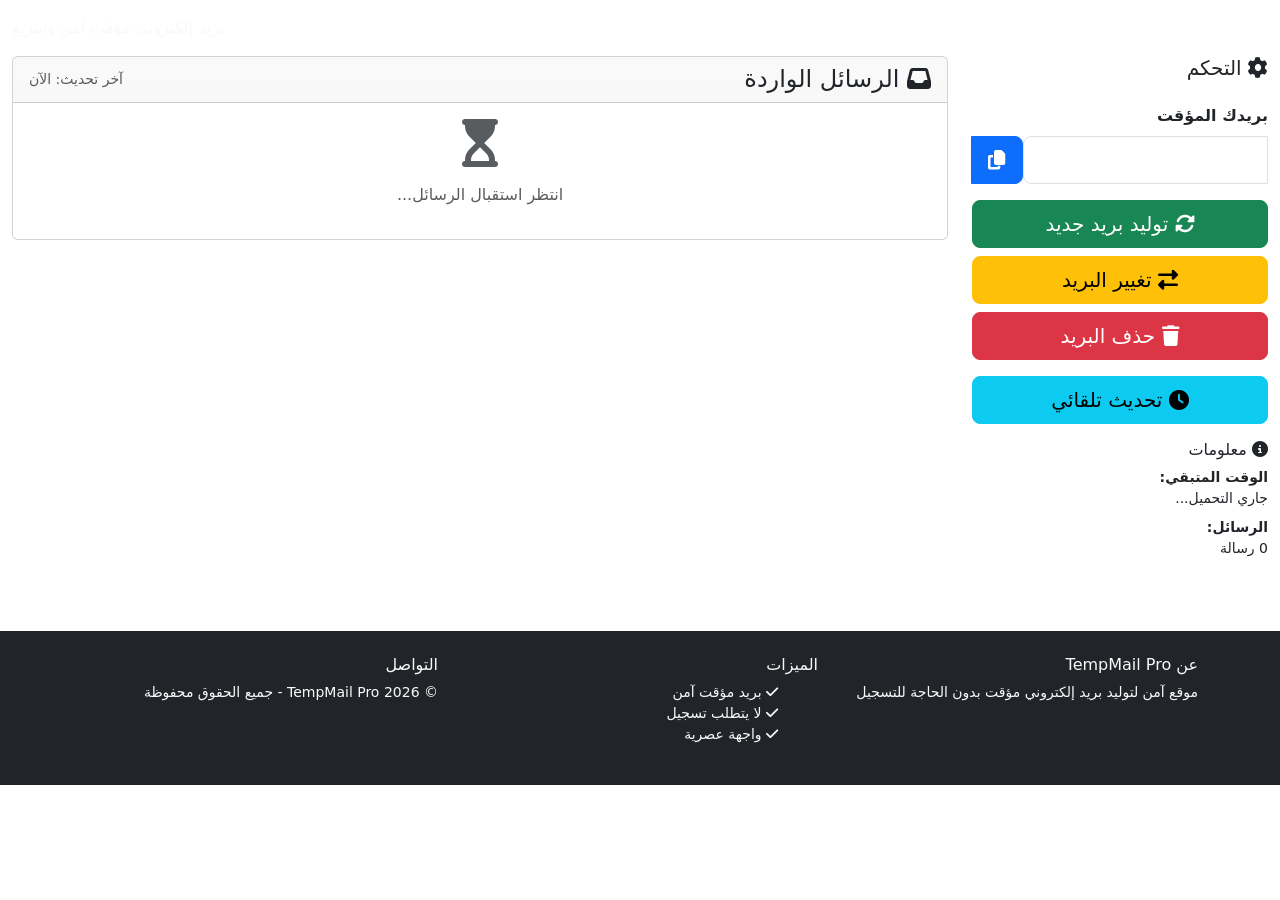
==== index.html @ 17b68ab2 "Initial project setup - Temporary email website with modern design" ====
<!DOCTYPE html>
<html lang="ar" dir="rtl">
<head>
    <meta charset="UTF-8">
    <meta name="viewport" content="width=device-width, initial-scale=1.0">
    <title>TempMail Pro - بريد إلكتروني مؤقت حر</title>
    <link href="https://cdn.jsdelivr.net/npm/bootstrap@5.3.0/dist/css/bootstrap.min.css" rel="stylesheet">
    <link rel="stylesheet" href="https://cdnjs.cloudflare.com/ajax/libs/font-awesome/6.4.0/css/all.min.css">
    <link rel="stylesheet" href="styles.css">
</head>
<body>
    <!-- Navigation Bar -->
    <nav class="navbar navbar-dark bg-gradient sticky-top">
        <div class="container-fluid">
            <a class="navbar-brand fw-bold" href="#">
                <i class="fas fa-envelope"></i> TempMail Pro
            </a>
            <span class="navbar-text text-light">بريد إلكتروني مؤقت آمن وسريع</span>
        </div>
    </nav>

    <!-- Main Container -->
    <div class="container-fluid main-container">
        <div class="row">
            <!-- Left Sidebar - Email Controls -->
            <div class="col-lg-3 sidebar-section">
                <div class="control-card">
                    <h5 class="mb-4"><i class="fas fa-cog"></i> التحكم</h5>
                    
                    <div class="mb-3">
                        <label class="form-label fw-bold">بريدك المؤقت</label>
                        <div class="input-group input-group-lg">
                            <input type="text" class="form-control" id="emailInput" readonly>
                            <button class="btn btn-primary" id="copyBtn" title="نسخ البريد">
                                <i class="fas fa-copy"></i>
                            </button>
                        </div>
                    </div>

                    <div class="d-grid gap-2 mb-3">
                        <button class="btn btn-success btn-lg" id="refreshBtn">
                            <i class="fas fa-sync-alt"></i> توليد بريد جديد
                        </button>
                        <button class="btn btn-warning btn-lg" id="changeEmailBtn">
                            <i class="fas fa-exchange-alt"></i> تغيير البريد
                        </button>
                        <button class="btn btn-danger btn-lg" id="deleteEmailBtn">
                            <i class="fas fa-trash"></i> حذف البريد
                        </button>
                    </div>

                    <div class="mb-3">
                        <button class="btn btn-info w-100 btn-lg" id="autoRefreshBtn">
                            <i class="fas fa-clock"></i> تحديث تلقائي
                        </button>
                    </div>

                    <!-- Info Section -->
                    <div class="info-box">
                        <h6><i class="fas fa-info-circle"></i> معلومات</h6>
                        <p class="small mb-2">
                            <strong>الوقت المتبقي:</strong><br>
                            <span id="timeRemaining">جاري التحميل...</span>
                        </p>
                        <p class="small">
                            <strong>الرسائل:</strong><br>
                            <span id="messageCount">0</span> رسالة
                        </p>
                    </div>
                </div>

                <!-- Ad Space 1 -->
                <div class="ad-space mt-4">
                    <div id="ad-space-1" class="ad-container">
                        <!-- Google AdSense placeholder -->
                        <script async src="https://pagead2.googlesyndication.com/pagead/js/adsbygoogle.js?client=ca-pub-xxxxxxxxxxxxxxxx"
                            crossorigin="anonymous"></script>
                        <ins class="adsbygoogle"
                            style="display:block"
                            data-ad-client="ca-pub-xxxxxxxxxxxxxxxx"
                            data-ad-slot="1234567890"
                            data-ad-format="auto"
                            data-full-width-responsive="true"></ins>
                        <script>
                            (adsbygoogle = window.adsbygoogle || []).push({});
                        </script>
                    </div>
                </div>
            </div>

            <!-- Right Section - Emails/Messages -->
            <div class="col-lg-9">
                <!-- Email List Section -->
                <div class="card email-section">
                    <div class="card-header bg-gradient d-flex justify-content-between align-items-center">
                        <h4 class="mb-0"><i class="fas fa-inbox"></i> الرسائل الواردة</h4>
                        <small id="lastUpdate" class="text-muted">آخر تحديث: الآن</small>
                    </div>
                    <div class="card-body" id="emailsContainer">
                        <div class="text-center text-muted">
                            <i class="fas fa-hourglass-start fa-3x mb-3"></i>
                            <p>انتظر استقبال الرسائل...</p>
                        </div>
                    </div>
                </div>

                <!-- Email Details Section -->
                <div class="card email-details mt-4" style="display: none;">
                    <div class="card-header bg-gradient">
                        <div class="d-flex justify-content-between align-items-center">
                            <h4 class="mb-0"><i class="fas fa-envelope-open"></i> تفاصيل الرسالة</h4>
                            <button class="btn btn-sm btn-secondary" id="closeDetailsBtn">
                                <i class="fas fa-times"></i> إغلاق
                            </button>
                        </div>
                    </div>
                    <div class="card-body">
                        <div class="mb-3">
                            <strong>من:</strong>
                            <p id="emailFrom" class="text-primary"></p>
                        </div>
                        <div class="mb-3">
                            <strong>الموضوع:</strong>
                            <p id="emailSubject"></p>
                        </div>
                        <div class="mb-3">
                            <strong>التاريخ:</strong>
                            <p id="emailDate"></p>
                        </div>
                        <hr>
                        <div class="email-body">
                            <strong>المحتوى:</strong>
                            <div id="emailBody" class="mt-2"></div>
                        </div>
                    </div>
                </div>

                <!-- Ad Space 2 -->
                <div class="ad-space mt-4">
                    <div id="ad-space-2" class="ad-container">
                        <!-- Google AdSense placeholder -->
                        <script async src="https://pagead2.googlesyndication.com/pagead/js/adsbygoogle.js?client=ca-pub-xxxxxxxxxxxxxxxx"
                            crossorigin="anonymous"></script>
                        <ins class="adsbygoogle"
                            style="display:block"
                            data-ad-client="ca-pub-xxxxxxxxxxxxxxxx"
                            data-ad-slot="0987654321"
                            data-ad-format="auto"
                            data-full-width-responsive="true"></ins>
                        <script>
                            (adsbygoogle = window.adsbygoogle || []).push({});
                        </script>
                    </div>
                </div>
            </div>
        </div>
    </div>

    <!-- Footer -->
    <footer class="bg-dark text-light py-4 mt-5">
        <div class="container">
            <div class="row">
                <div class="col-md-4">
                    <h6>عن TempMail Pro</h6>
                    <p class="small">موقع آمن لتوليد بريد إلكتروني مؤقت بدون الحاجة للتسجيل</p>
                </div>
                <div class="col-md-4">
                    <h6>الميزات</h6>
                    <ul class="list-unstyled small">
                        <li><i class="fas fa-check"></i> بريد مؤقت آمن</li>
                        <li><i class="fas fa-check"></i> لا يتطلب تسجيل</li>
                        <li><i class="fas fa-check"></i> واجهة عصرية</li>
                    </ul>
                </div>
                <div class="col-md-4">
                    <h6>التواصل</h6>
                    <p class="small">© 2026 TempMail Pro - جميع الحقوق محفوظة</p>
                </div>
            </div>
        </div>
    </footer>

    <!-- Toast Notification -->
    <div class="toast-container position-fixed bottom-0 start-0 p-3">
        <div id="toastNotification" class="toast" role="alert">
            <div class="toast-header">
                <strong class="me-auto">إشعار</strong>
                <button type="button" class="btn-close" data-bs-dismiss="toast"></button>
            </div>
            <div class="toast-body" id="toastBody">
            </div>
        </div>
    </div>

    <!-- Loading Modal -->
    <div class="modal fade" id="loadingModal" tabindex="-1" backdrop="static" keyboard="false">
        <div class="modal-dialog modal-dialog-centered">
            <div class="modal-content">
                <div class="modal-body text-center py-5">
                    <div class="spinner-border text-primary mb-3" role="status">
                        <span class="visually-hidden">جاري التحميل...</span>
                    </div>
                    <p id="loadingText">جاري التحميل...</p>
                </div>
            </div>
        </div>
    </div>

    <script src="https://cdn.jsdelivr.net/npm/bootstrap@5.3.0/dist/js/bootstrap.bundle.min.js"></script>
    <script src="script.js"></script>
</body>
</html>
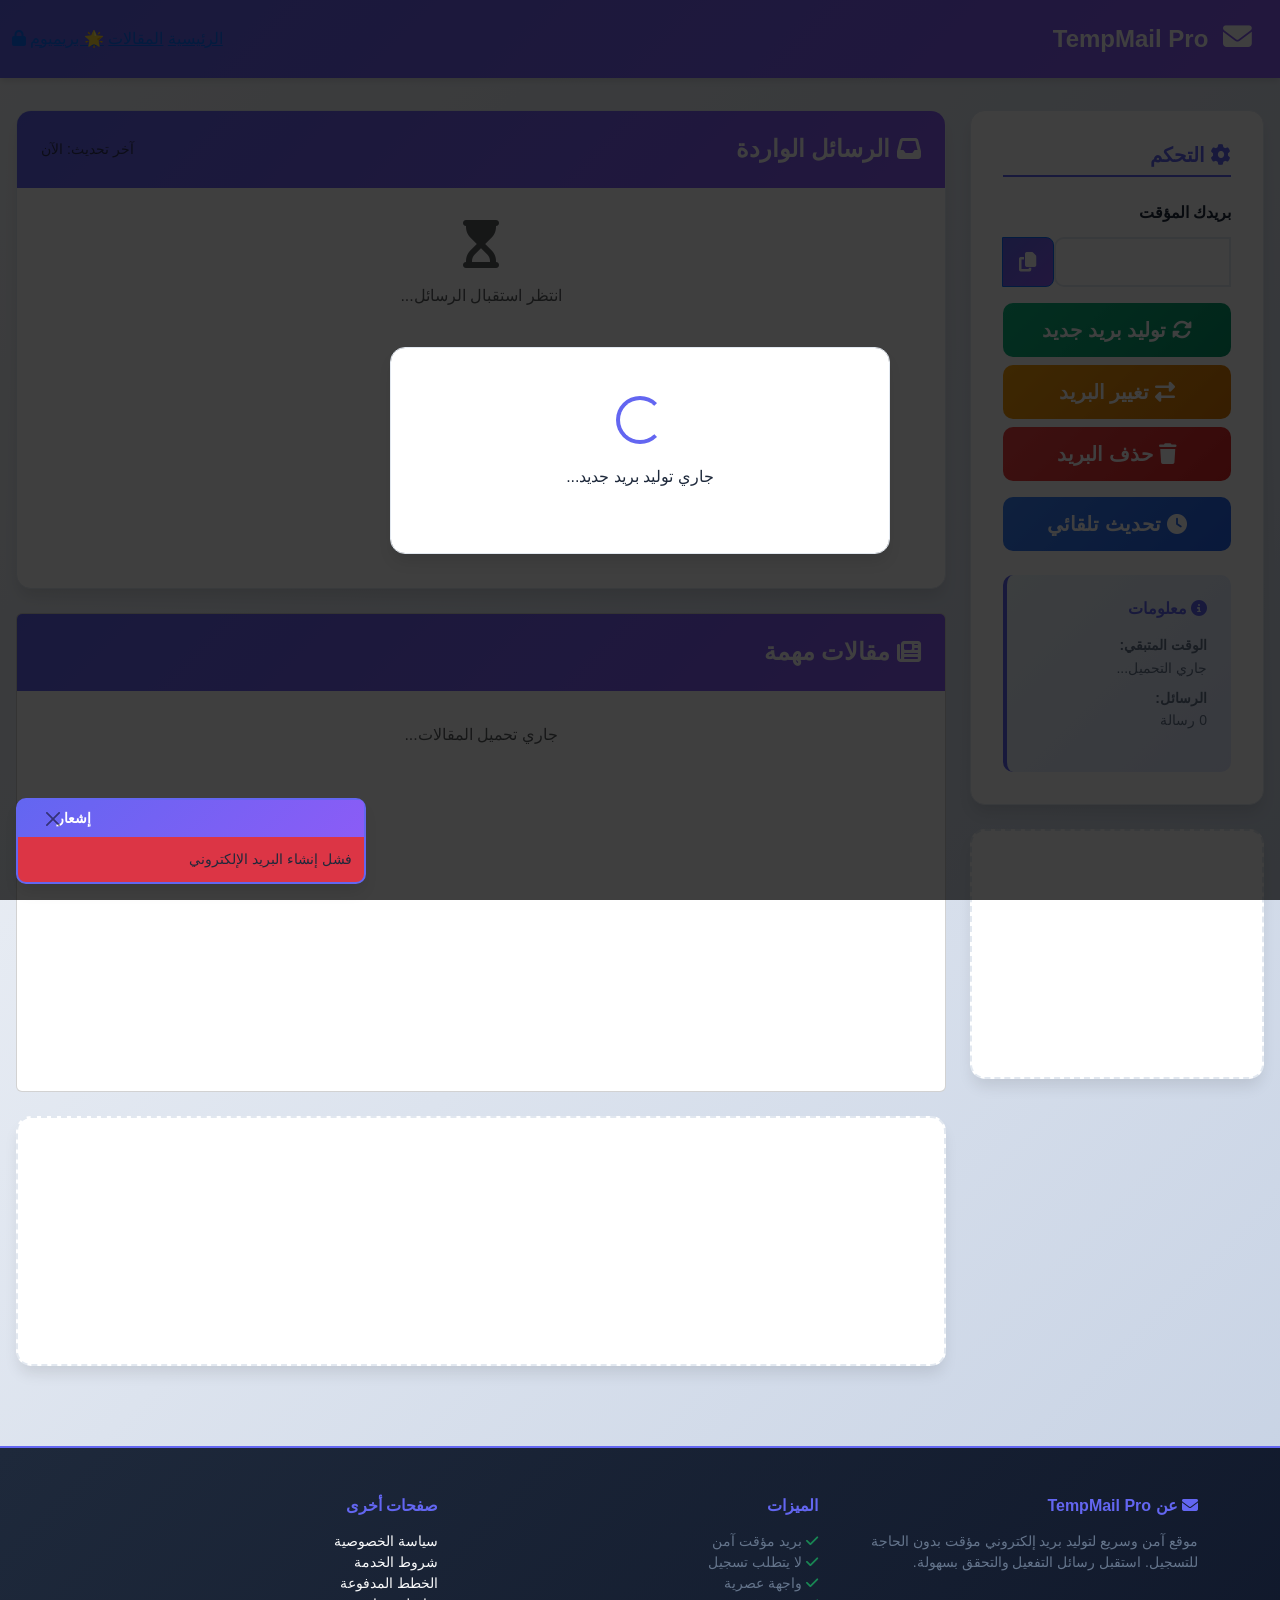
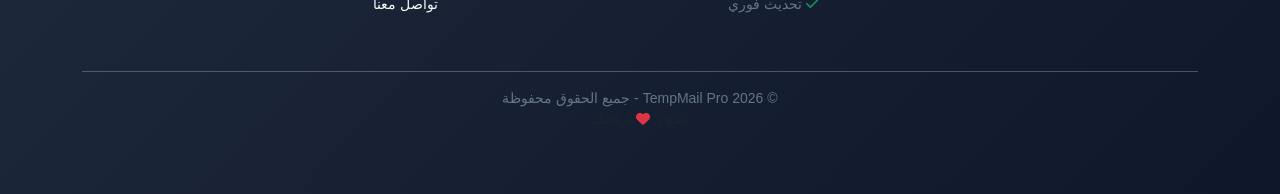
==== commit b14a30c3: "Update main page with header, footer, articles section, and navigation links" ====
--- a/index.html
+++ b/index.html
@@ -9,13 +9,20 @@
     <link rel="stylesheet" href="styles.css">
 </head>
 <body>
-    <!-- Navigation Bar -->
+    <!-- Navigation Header -->
     <nav class="navbar navbar-dark bg-gradient sticky-top">
         <div class="container-fluid">
-            <a class="navbar-brand fw-bold" href="#">
+            <a class="navbar-brand fw-bold" href="/">
                 <i class="fas fa-envelope"></i> TempMail Pro
             </a>
-            <span class="navbar-text text-light">بريد إلكتروني مؤقت آمن وسريع</span>
+            <div class="nav-links">
+                <a href="/" class="nav-link-header">الرئيسية</a>
+                <a href="#articles-section" class="nav-link-header">المقالات</a>
+                <a href="premium.html" class="nav-link-header premium-link">🌟 بريميوم</a>
+                <a href="admin/dashboard.html" class="nav-link-header admin-link" title="لوحة التحكم">
+                    <i class="fas fa-lock"></i>
+                </a>
+            </div>
         </div>
     </nav>
 
@@ -72,7 +79,6 @@
                 <!-- Ad Space 1 -->
                 <div class="ad-space mt-4">
                     <div id="ad-space-1" class="ad-container">
-                        <!-- Google AdSense placeholder -->
                         <script async src="https://pagead2.googlesyndication.com/pagead/js/adsbygoogle.js?client=ca-pub-xxxxxxxxxxxxxxxx"
                             crossorigin="anonymous"></script>
                         <ins class="adsbygoogle"
@@ -81,9 +87,6 @@
                             data-ad-slot="1234567890"
                             data-ad-format="auto"
                             data-full-width-responsive="true"></ins>
-                        <script>
-                            (adsbygoogle = window.adsbygoogle || []).push({});
-                        </script>
                     </div>
                 </div>
             </div>
@@ -135,10 +138,21 @@
                     </div>
                 </div>
 
+                <!-- Articles Section -->
+                <div id="articles-section" class="card articles-card mt-4">
+                    <div class="card-header bg-gradient">
+                        <h4 class="mb-0"><i class="fas fa-newspaper"></i> مقالات مهمة</h4>
+                    </div>
+                    <div class="card-body">
+                        <div id="articlesContainer" class="articles-grid">
+                            <p class="text-muted text-center">جاري تحميل المقالات...</p>
+                        </div>
+                    </div>
+                </div>
+
                 <!-- Ad Space 2 -->
                 <div class="ad-space mt-4">
                     <div id="ad-space-2" class="ad-container">
-                        <!-- Google AdSense placeholder -->
                         <script async src="https://pagead2.googlesyndication.com/pagead/js/adsbygoogle.js?client=ca-pub-xxxxxxxxxxxxxxxx"
                             crossorigin="anonymous"></script>
                         <ins class="adsbygoogle"
@@ -147,9 +161,6 @@
                             data-ad-slot="0987654321"
                             data-ad-format="auto"
                             data-full-width-responsive="true"></ins>
-                        <script>
-                            (adsbygoogle = window.adsbygoogle || []).push({});
-                        </script>
                     </div>
                 </div>
             </div>
@@ -157,25 +168,36 @@
     </div>
 
     <!-- Footer -->
-    <footer class="bg-dark text-light py-4 mt-5">
+    <footer class="bg-dark text-light py-5 mt-5">
         <div class="container">
             <div class="row">
-                <div class="col-md-4">
-                    <h6>عن TempMail Pro</h6>
-                    <p class="small">موقع آمن لتوليد بريد إلكتروني مؤقت بدون الحاجة للتسجيل</p>
-                </div>
-                <div class="col-md-4">
-                    <h6>الميزات</h6>
+                <div class="col-md-4 mb-4">
+                    <h6 class="text-primary fw-bold"><i class="fas fa-envelope"></i> عن TempMail Pro</h6>
+                    <p class="small">موقع آمن وسريع لتوليد بريد إلكتروني مؤقت بدون الحاجة للتسجيل. استقبل رسائل التفعيل والتحقق بسهولة.</p>
+                </div>
+                <div class="col-md-4 mb-4">
+                    <h6 class="text-primary fw-bold">الميزات</h6>
                     <ul class="list-unstyled small">
-                        <li><i class="fas fa-check"></i> بريد مؤقت آمن</li>
-                        <li><i class="fas fa-check"></i> لا يتطلب تسجيل</li>
-                        <li><i class="fas fa-check"></i> واجهة عصرية</li>
+                        <li><i class="fas fa-check text-success"></i> بريد مؤقت آمن</li>
+                        <li><i class="fas fa-check text-success"></i> لا يتطلب تسجيل</li>
+                        <li><i class="fas fa-check text-success"></i> واجهة عصرية</li>
+                        <li><i class="fas fa-check text-success"></i> تحديث فوري</li>
                     </ul>
                 </div>
-                <div class="col-md-4">
-                    <h6>التواصل</h6>
-                    <p class="small">© 2026 TempMail Pro - جميع الحقوق محفوظة</p>
-                </div>
+                <div class="col-md-4 mb-4">
+                    <h6 class="text-primary fw-bold">صفحات أخرى</h6>
+                    <ul class="list-unstyled small">
+                        <li><a href="#" class="text-light text-decoration-none">سياسة الخصوصية</a></li>
+                        <li><a href="#" class="text-light text-decoration-none">شروط الخدمة</a></li>
+                        <li><a href="premium.html" class="text-light text-decoration-none">الخطط المدفوعة</a></li>
+                        <li><a href="#" class="text-light text-decoration-none">تواصل معنا</a></li>
+                    </ul>
+                </div>
+            </div>
+            <hr class="bg-secondary">
+            <div class="text-center">
+                <p class="small mb-0">© 2026 TempMail Pro - جميع الحقوق محفوظة</p>
+                <p class="small text-muted">صنع بـ <i class="fas fa-heart text-danger"></i> لراحتك</p>
             </div>
         </div>
     </footer>
@@ -207,6 +229,7 @@
     </div>
 
     <script src="https://cdn.jsdelivr.net/npm/bootstrap@5.3.0/dist/js/bootstrap.bundle.min.js"></script>
+    <script src="utils.js"></script>
     <script src="script.js"></script>
 </body>
 </html>
--- a/styles.css
+++ b/styles.css
@@ -0,0 +1,552 @@
+/* =============== ROOT VARIABLES =============== */
+:root {
+    --primary-color: #6366f1;
+    --secondary-color: #8b5cf6;
+    --danger-color: #ef4444;
+    --success-color: #10b981;
+    --warning-color: #f59e0b;
+    --info-color: #3b82f6;
+    --dark-bg: #0f172a;
+    --light-bg: #f8fafc;
+    --card-bg: #ffffff;
+    --text-primary: #1e293b;
+    --text-secondary: #64748b;
+    --border-color: #e2e8f0;
+    --shadow-sm: 0 1px 2px 0 rgba(0, 0, 0, 0.05);
+    --shadow-md: 0 4px 6px -1px rgba(0, 0, 0, 0.1);
+    --shadow-lg: 0 10px 15px -3px rgba(0, 0, 0, 0.1);
+}
+
+/* =============== GLOBAL STYLES =============== */
+* {
+    margin: 0;
+    padding: 0;
+    box-sizing: border-box;
+}
+
+html {
+    scroll-behavior: smooth;
+}
+
+body {
+    font-family: 'Segoe UI', Tahoma, Geneva, Verdana, sans-serif;
+    background: linear-gradient(135deg, #f5f7fa 0%, #c3cfe2 100%);
+    color: var(--text-primary);
+    min-height: 100vh;
+}
+
+/* =============== NAVBAR STYLES =============== */
+.navbar {
+    background: linear-gradient(135deg, var(--primary-color) 0%, var(--secondary-color) 100%) !important;
+    box-shadow: var(--shadow-md);
+    padding: 1rem 0;
+}
+
+.navbar-brand {
+    font-size: 1.5rem;
+    color: white !important;
+    transition: all 0.3s ease;
+}
+
+.navbar-brand:hover {
+    transform: scale(1.05);
+}
+
+.navbar-brand i {
+    margin-left: 0.5rem;
+    font-size: 1.8rem;
+}
+
+/* =============== MAIN CONTAINER =============== */
+.main-container {
+    padding: 2rem 1rem;
+    margin-bottom: 2rem;
+}
+
+/* =============== SIDEBAR STYLES =============== */
+.sidebar-section {
+    position: sticky;
+    top: 80px;
+}
+
+.control-card {
+    background: white;
+    border-radius: 15px;
+    padding: 2rem;
+    box-shadow: var(--shadow-lg);
+    border: 1px solid var(--border-color);
+}
+
+.control-card h5 {
+    color: var(--primary-color);
+    margin-bottom: 1.5rem;
+    font-weight: 700;
+    border-bottom: 2px solid var(--primary-color);
+    padding-bottom: 0.5rem;
+}
+
+/* =============== BUTTONS =============== */
+.btn-lg {
+    padding: 0.75rem 1.5rem;
+    font-weight: 600;
+    border-radius: 10px;
+    transition: all 0.3s ease;
+    border: none;
+}
+
+.btn-primary {
+    background: linear-gradient(135deg, var(--primary-color) 0%, var(--secondary-color) 100%);
+    color: white;
+}
+
+.btn-primary:hover {
+    transform: translateY(-2px);
+    box-shadow: var(--shadow-lg);
+    background: linear-gradient(135deg, #5558e3 0%, #7c3aed 100%);
+    color: white;
+}
+
+.btn-success {
+    background: linear-gradient(135deg, var(--success-color) 0%, #059669 100%);
+    color: white;
+}
+
+.btn-success:hover {
+    transform: translateY(-2px);
+    box-shadow: var(--shadow-lg);
+    background: linear-gradient(135deg, #059669 0%, #047857 100%);
+    color: white;
+}
+
+.btn-warning {
+    background: linear-gradient(135deg, var(--warning-color) 0%, #d97706 100%);
+    color: white;
+}
+
+.btn-warning:hover {
+    transform: translateY(-2px);
+    box-shadow: var(--shadow-lg);
+    background: linear-gradient(135deg, #d97706 0%, #b45309 100%);
+    color: white;
+}
+
+.btn-danger {
+    background: linear-gradient(135deg, var(--danger-color) 0%, #dc2626 100%);
+    color: white;
+}
+
+.btn-danger:hover {
+    transform: translateY(-2px);
+    box-shadow: var(--shadow-lg);
+    background: linear-gradient(135deg, #dc2626 0%, #b91c1c 100%);
+    color: white;
+}
+
+.btn-info {
+    background: linear-gradient(135deg, var(--info-color) 0%, #2563eb 100%);
+    color: white;
+}
+
+.btn-info:hover {
+    transform: translateY(-2px);
+    box-shadow: var(--shadow-lg);
+    background: linear-gradient(135deg, #2563eb 0%, #1d4ed8 100%);
+    color: white;
+}
+
+.input-group-lg .form-control {
+    border-radius: 10px;
+    border: 2px solid var(--border-color);
+    transition: all 0.3s ease;
+}
+
+.input-group-lg .form-control:focus {
+    border-color: var(--primary-color);
+    box-shadow: 0 0 0 3px rgba(99, 102, 241, 0.1);
+}
+
+/* =============== INFO BOX =============== */
+.info-box {
+    background: linear-gradient(135deg, #f0f9ff 0%, #e0e7ff 100%);
+    border-radius: 10px;
+    padding: 1.5rem;
+    border-left: 4px solid var(--primary-color);
+    margin-top: 1.5rem;
+}
+
+.info-box h6 {
+    color: var(--primary-color);
+    font-weight: 700;
+    margin-bottom: 1rem;
+}
+
+.info-box p {
+    color: var(--text-secondary);
+    line-height: 1.6;
+}
+
+/* =============== EMAIL SECTION =============== */
+.email-section {
+    border: 1px solid var(--border-color);
+    border-radius: 15px;
+    overflow: hidden;
+    box-shadow: var(--shadow-lg);
+    transition: all 0.3s ease;
+}
+
+.email-section:hover {
+    box-shadow: 0 20px 25px -5px rgba(0, 0, 0, 0.1);
+}
+
+.card-header {
+    background: linear-gradient(135deg, var(--primary-color) 0%, var(--secondary-color) 100%);
+    color: white;
+    padding: 1.5rem;
+    border: none;
+}
+
+.card-header h4 {
+    color: white;
+    font-weight: 700;
+}
+
+.card-body {
+    padding: 2rem;
+    min-height: 400px;
+}
+
+/* =============== EMAIL LIST ITEMS =============== */
+.email-item {
+    background: white;
+    border: 1px solid var(--border-color);
+    border-radius: 10px;
+    padding: 1.25rem;
+    margin-bottom: 1rem;
+    cursor: pointer;
+    transition: all 0.3s ease;
+    border-left: 4px solid var(--primary-color);
+}
+
+.email-item:hover {
+    background: linear-gradient(135deg, #f8fafc 0%, #f1f5f9 100%);
+    transform: translateX(5px);
+    box-shadow: var(--shadow-md);
+    border-left-color: var(--secondary-color);
+}
+
+.email-item.unread {
+    background: #f0f9ff;
+    font-weight: 600;
+}
+
+.email-from {
+    font-size: 1rem;
+    font-weight: 600;
+    color: var(--text-primary);
+    margin-bottom: 0.5rem;
+}
+
+.email-subject {
+    font-size: 0.95rem;
+    color: var(--text-primary);
+    margin-bottom: 0.5rem;
+    white-space: nowrap;
+    overflow: hidden;
+    text-overflow: ellipsis;
+}
+
+.email-preview {
+    font-size: 0.85rem;
+    color: var(--text-secondary);
+    white-space: nowrap;
+    overflow: hidden;
+    text-overflow: ellipsis;
+}
+
+.email-time {
+    font-size: 0.8rem;
+    color: var(--text-secondary);
+    margin-top: 0.5rem;
+}
+
+/* =============== EMAIL DETAILS SECTION =============== */
+.email-details {
+    border: 1px solid var(--border-color);
+    border-radius: 15px;
+    overflow: hidden;
+    box-shadow: var(--shadow-lg);
+}
+
+.email-body {
+    background: #f8fafc;
+    padding: 1.5rem;
+    border-radius: 10px;
+    line-height: 1.8;
+    color: var(--text-primary);
+}
+
+.email-body img {
+    max-width: 100%;
+    height: auto;
+    border-radius: 5px;
+    margin: 1rem 0;
+}
+
+/* =============== AD SPACES =============== */
+.ad-space {
+    background: white;
+    border-radius: 15px;
+    padding: 1.5rem;
+    box-shadow: var(--shadow-lg);
+    border: 2px dashed var(--border-color);
+    min-height: 250px;
+    display: flex;
+    align-items: center;
+    justify-content: center;
+}
+
+.ad-container {
+    width: 100%;
+    text-align: center;
+}
+
+.ad-container .adsbygoogle {
+    display: block;
+}
+
+/* =============== FOOTER =============== */
+footer {
+    background: linear-gradient(135deg, #1e293b 0%, #0f172a 100%);
+    border-top: 2px solid var(--primary-color);
+    margin-top: 3rem;
+}
+
+footer h6 {
+    color: var(--primary-color);
+    font-weight: 700;
+    margin-bottom: 1rem;
+}
+
+footer ul li {
+    color: var(--text-secondary);
+    transition: all 0.3s ease;
+}
+
+footer ul li:hover {
+    color: var(--primary-color);
+    transform: translateX(5px);
+}
+
+footer p {
+    color: var(--text-secondary);
+}
+
+/* =============== TOAST NOTIFICATION =============== */
+.toast {
+    background: white;
+    border: 2px solid var(--primary-color);
+    border-radius: 10px;
+    box-shadow: var(--shadow-lg);
+}
+
+.toast-header {
+    background: linear-gradient(135deg, var(--primary-color) 0%, var(--secondary-color) 100%);
+    color: white;
+    border: none;
+}
+
+.toast-body {
+    color: var(--text-primary);
+}
+
+/* =============== LOADING & MODAL =============== */
+.modal-content {
+    border-radius: 15px;
+    border: 1px solid var(--border-color);
+    box-shadow: var(--shadow-lg);
+}
+
+.spinner-border {
+    color: var(--primary-color) !important;
+    width: 3rem;
+    height: 3rem;
+}
+
+/* =============== FORM ELEMENTS =============== */
+.form-label {
+    color: var(--text-primary);
+    font-weight: 600;
+    margin-bottom: 0.75rem;
+}
+
+.form-control {
+    border-radius: 10px;
+    border: 2px solid var(--border-color);
+    padding: 0.75rem 1rem;
+    font-size: 1rem;
+    transition: all 0.3s ease;
+}
+
+.form-control:focus {
+    border-color: var(--primary-color);
+    box-shadow: 0 0 0 3px rgba(99, 102, 241, 0.1);
+    color: var(--text-primary);
+}
+
+/* =============== RESPONSIVE DESIGN =============== */
+@media (max-width: 1200px) {
+    .main-container {
+        padding: 1rem;
+    }
+
+    .sidebar-section {
+        position: static;
+        margin-bottom: 2rem;
+    }
+}
+
+@media (max-width: 768px) {
+    body {
+        font-size: 0.95rem;
+    }
+
+    .navbar-brand {
+        font-size: 1.2rem;
+    }
+
+    .control-card {
+        padding: 1.5rem;
+    }
+
+    .card-body {
+        padding: 1.5rem;
+        min-height: 300px;
+    }
+
+    .btn-lg {
+        padding: 0.6rem 1.2rem;
+        font-size: 0.9rem;
+    }
+
+    .email-item {
+        padding: 1rem;
+    }
+
+    .main-container {
+        padding: 0.5rem;
+    }
+}
+
+@media (max-width: 576px) {
+    .navbar {
+        padding: 0.75rem 0;
+    }
+
+    .navbar-brand {
+        font-size: 1rem;
+    }
+
+    .control-card {
+        padding: 1rem;
+    }
+
+    .card-header h4 {
+        font-size: 1.1rem;
+    }
+
+    .btn-lg {
+        padding: 0.5rem 1rem;
+        font-size: 0.85rem;
+    }
+
+    .email-item {
+        padding: 0.75rem;
+    }
+
+    .email-from {
+        font-size: 0.9rem;
+    }
+
+    .email-subject {
+        font-size: 0.85rem;
+    }
+
+    .ad-space {
+        min-height: 200px;
+    }
+}
+
+/* =============== ANIMATIONS =============== */
+@keyframes fadeIn {
+    from {
+        opacity: 0;
+        transform: translateY(10px);
+    }
+    to {
+        opacity: 1;
+        transform: translateY(0);
+    }
+}
+
+@keyframes slideIn {
+    from {
+        opacity: 0;
+        transform: translateX(-20px);
+    }
+    to {
+        opacity: 1;
+        transform: translateX(0);
+    }
+}
+
+.email-item {
+    animation: fadeIn 0.5s ease;
+}
+
+.control-card {
+    animation: slideIn 0.5s ease;
+}
+
+/* =============== UTILITY CLASSES =============== */
+.text-center {
+    text-align: center;
+}
+
+.text-muted {
+    color: var(--text-secondary);
+}
+
+.text-primary {
+    color: var(--primary-color) !important;
+}
+
+.bg-gradient {
+    background: linear-gradient(135deg, var(--primary-color) 0%, var(--secondary-color) 100%) !important;
+}
+
+.fw-bold {
+    font-weight: 700;
+}
+
+.small {
+    font-size: 0.875rem;
+}
+
+/* =============== SCROLLBAR STYLING =============== */
+::-webkit-scrollbar {
+    width: 8px;
+    height: 8px;
+}
+
+::-webkit-scrollbar-track {
+    background: var(--light-bg);
+}
+
+::-webkit-scrollbar-thumb {
+    background: var(--primary-color);
+    border-radius: 10px;
+}
+
+::-webkit-scrollbar-thumb:hover {
+    background: var(--secondary-color);
+}
